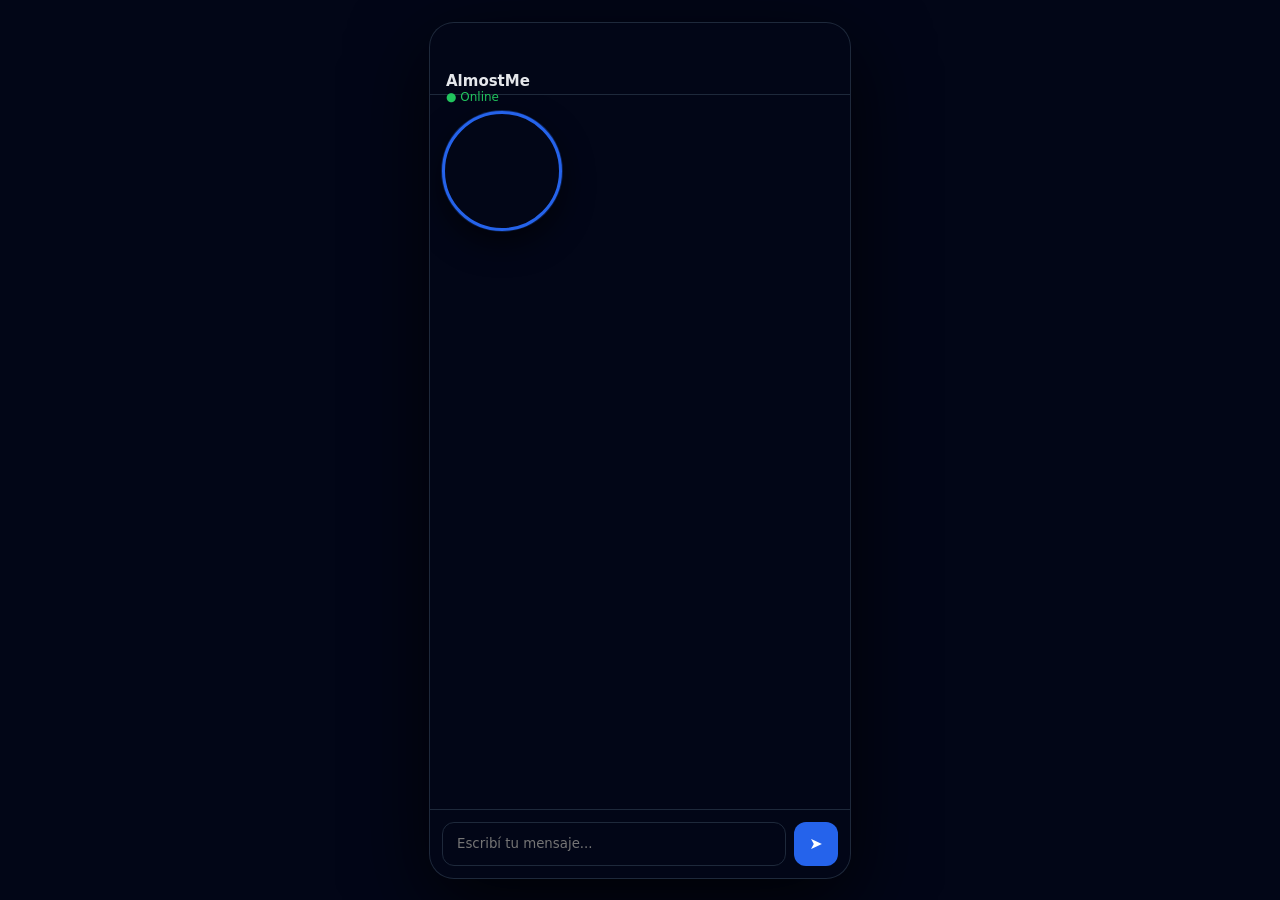
==== templates/index.html @ dbdcb652 "Update index.html" ====
<!DOCTYPE html>
<html lang="es">
<head>
  <meta charset="UTF-8" />
  <meta name="viewport" content="width=device-width, initial-scale=1.0" />

  <title>AlmostMe – Clon Interactivo</title>

  <link rel="stylesheet" href="/static/style.css" />
  <link rel="icon" href="/static/favicon.ico" />
</head>

<body>

  <div class="app">

    <!-- HEADER -->
    <header class="header">
      <div class="header-info">
        <div class="header-title">AlmostMe</div>
        <div class="status">● Online</div>
      </div>
    </header>

    <!-- CHAT -->
    <main id="chat" class="chat">

      <!-- AVATAR DENTRO DEL CHAT -->
      <div id="chatAvatar" class="chat-avatar">
        <video
          class="avatar-video"
          src="/static/avatar.mp4"
          autoplay
          muted
          loop
          playsinline>
        </video>
      </div>

    </main>

    <!-- INPUT -->
    <form id="form" class="input-area">
      <input
        id="input"
        type="text"
        placeholder="Escribí tu mensaje..."
        autocomplete="off"
        required
      />
      <button type="submit">➤</button>
    </form>

  </div>

  <script src="/static/script.js"></script>

</body>
</html>
---- static/style.css ----
/* ===== RESET ===== */
*{
  box-sizing:border-box;
  margin:0;
  padding:0;
  font-family:system-ui, sans-serif;
}

body{
  background:#020617;
  height:100vh;
  display:flex;
  justify-content:center;
  align-items:center;
}

/* ===== APP ===== */
.app{
  width:100%;
  max-width:420px;
  height:95vh;
  background:#020617;
  display:flex;
  flex-direction:column;
  border-radius:24px;
  box-shadow:
    0 0 0 1px #1e293b,
    0 25px 80px rgba(0,0,0,.8);
  overflow:hidden;
  position:relative;
}

/* ===== FLOATING AVATAR VIDEO ===== */
.floating-avatar{
  position:absolute;
  top:14px;
  left:50%;
  transform:translateX(-50%);
  z-index:20;
  pointer-events:none;

  animation:floatIdle 5s ease-in-out infinite;
}

.avatar-video{
  width:120px;
  height:120px;
  border-radius:50%;
  object-fit:cover;
  border:3px solid #2563eb;
  background:#020617;

  box-shadow:
    0 12px 30px rgba(0,0,0,.6),
    0 0 0 1px rgba(37,99,235,.4);
}

/* SPEAKING RING */
.floating-avatar.speaking::after{
  content:"";
  position:absolute;
  inset:-10px;
  border-radius:50%;
  border:2px solid rgba(96,165,250,.6);
  animation:ringPulse 1.5s ease-out infinite;
}

/* THINKING (SIN RING) */
.floating-avatar.thinking .avatar-video{
  box-shadow:
    0 0 22px rgba(96,165,250,.55),
    0 0 0 1px rgba(96,165,250,.5);
}

/* ===== HEADER ===== */
.header{
  height:72px;
  padding-top:60px; /* espacio para el avatar flotante */
  padding-left:16px;
  display:flex;
  align-items:center;
  border-bottom:1px solid #1e293b;
}

.header-info{
  display:flex;
  flex-direction:column;
}

.header-title{
  font-size:15px;
  font-weight:600;
  color:#e5e7eb;
}

.status{
  font-size:12px;
  color:#22c55e;
}

/* ===== CHAT ===== */
.chat{
  flex:1;
  padding:16px 12px;
  display:flex;
  flex-direction:column;
  gap:12px;
  overflow-y:auto;
}

.msg{
  max-width:82%;
  padding:10px 14px;
  border-radius:16px;
  font-size:14px;
  line-height:1.5;
}

.user{
  align-self:flex-end;
  background:linear-gradient(135deg,#2563eb,#1d4ed8);
  color:white;
}

.bot{
  align-self:flex-start;
  background:#0f172a;
  color:#e5e7eb;
  border:1px solid #1e293b;
}

/* ===== INPUT ===== */
.input-area{
  min-height:64px;
  display:flex;
  gap:8px;
  padding:12px;
  border-top:1px solid #1e293b;
}

.input-area input{
  flex:1;
  padding:12px 14px;
  border-radius:12px;
  background:#020617;
  color:white;
  border:1px solid #1e293b;
  outline:none;
}

.input-area button{
  width:44px;
  height:44px;
  border:none;
  border-radius:12px;
  background:#2563eb;
  color:white;
  font-size:16px;
  cursor:pointer;
}

/* ===== ANIMATIONS ===== */
@keyframes ringPulse{
  0%{transform:scale(.9);opacity:.8}
  100%{transform:scale(1.35);opacity:0}
}

@keyframes floatIdle{
  0%{transform:translate(-50%,0)}
  50%{transform:translate(-50%,8px)}
  100%{transform:translate(-50%,0)}
}
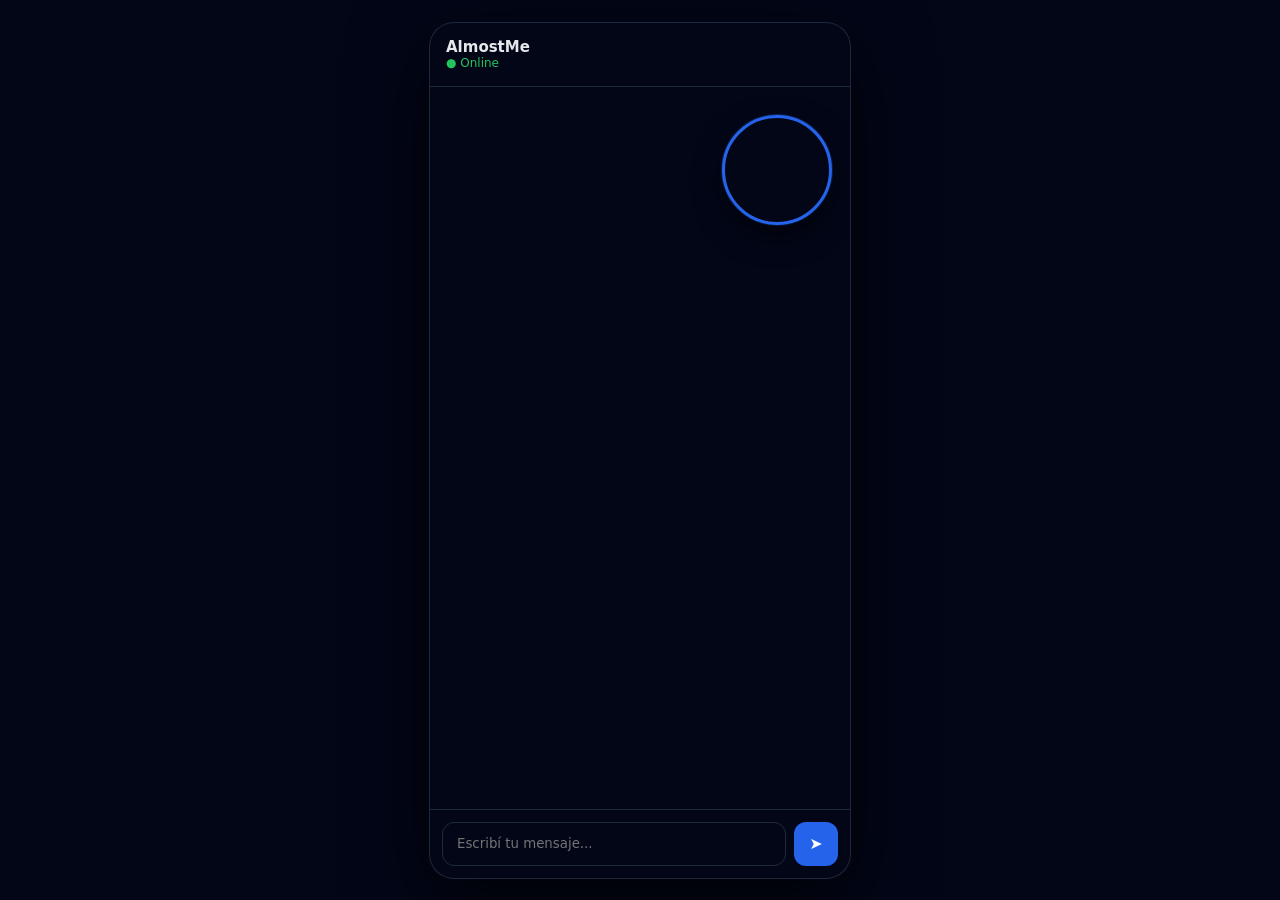
==== commit 0e56a416: "Update index.html" ====
--- a/templates/index.html
+++ b/templates/index.html
@@ -28,11 +28,10 @@
       <!-- AVATAR DENTRO DEL CHAT -->
       <div id="chatAvatar" class="chat-avatar">
         <video
+          id="avatarVideo"
           class="avatar-video"
           src="/static/avatar.mp4"
-          autoplay
           muted
-          loop
           playsinline>
         </video>
       </div>
@@ -57,3 +56,4 @@
 
 </body>
 </html>
+
--- a/static/style.css
+++ b/static/style.css
@@ -27,64 +27,15 @@
     0 0 0 1px #1e293b,
     0 25px 80px rgba(0,0,0,.8);
   overflow:hidden;
-  position:relative;
-}
-
-/* ===== FLOATING AVATAR VIDEO ===== */
-.floating-avatar{
-  position:absolute;
-  top:14px;
-  left:50%;
-  transform:translateX(-50%);
-  z-index:20;
-  pointer-events:none;
-
-  animation:floatIdle 5s ease-in-out infinite;
-}
-
-.avatar-video{
-  width:120px;
-  height:120px;
-  border-radius:50%;
-  object-fit:cover;
-  border:3px solid #2563eb;
-  background:#020617;
-
-  box-shadow:
-    0 12px 30px rgba(0,0,0,.6),
-    0 0 0 1px rgba(37,99,235,.4);
-}
-
-/* SPEAKING RING */
-.floating-avatar.speaking::after{
-  content:"";
-  position:absolute;
-  inset:-10px;
-  border-radius:50%;
-  border:2px solid rgba(96,165,250,.6);
-  animation:ringPulse 1.5s ease-out infinite;
-}
-
-/* THINKING (SIN RING) */
-.floating-avatar.thinking .avatar-video{
-  box-shadow:
-    0 0 22px rgba(96,165,250,.55),
-    0 0 0 1px rgba(96,165,250,.5);
 }
 
 /* ===== HEADER ===== */
 .header{
-  height:72px;
-  padding-top:60px; /* espacio para el avatar flotante */
-  padding-left:16px;
+  height:64px;
+  padding:0 16px;
   display:flex;
   align-items:center;
   border-bottom:1px solid #1e293b;
-}
-
-.header-info{
-  display:flex;
-  flex-direction:column;
 }
 
 .header-title{
@@ -106,8 +57,61 @@
   flex-direction:column;
   gap:12px;
   overflow-y:auto;
+  position:relative;
 }
 
+/* ===== CHAT AVATAR ===== */
+.chat-avatar{
+  position:sticky;
+  top:12px;
+  margin-left:auto;
+  margin-right:6px;
+  width:110px;
+  height:110px;
+  z-index:10;
+  pointer-events:none;
+}
+
+/* VIDEO */
+.avatar-video{
+  width:100%;
+  height:100%;
+  border-radius:50%;
+  object-fit:cover;
+  border:3px solid #2563eb;
+  background:#020617;
+
+  box-shadow:
+    0 12px 28px rgba(0,0,0,.55),
+    0 0 0 1px rgba(37,99,235,.35);
+
+  transition:
+    transform .6s ease,
+    box-shadow .6s ease;
+}
+
+/* ===== FLOAT ACTIVE (NO LOOP) ===== */
+.chat-avatar.floating .avatar-video{
+  transform:translateY(-6px);
+}
+
+/* ===== STATES ===== */
+.chat-avatar.speaking::after{
+  content:"";
+  position:absolute;
+  inset:-10px;
+  border-radius:50%;
+  border:2px solid rgba(96,165,250,.6);
+  animation:ringPulse 1.4s ease-out infinite;
+}
+
+.chat-avatar.thinking .avatar-video{
+  box-shadow:
+    0 0 22px rgba(96,165,250,.55),
+    0 0 0 1px rgba(96,165,250,.5);
+}
+
+/* ===== MESSAGES ===== */
 .msg{
   max-width:82%;
   padding:10px 14px;
@@ -159,14 +163,8 @@
   cursor:pointer;
 }
 
-/* ===== ANIMATIONS ===== */
+/* ===== ANIMATION ===== */
 @keyframes ringPulse{
   0%{transform:scale(.9);opacity:.8}
   100%{transform:scale(1.35);opacity:0}
 }
-
-@keyframes floatIdle{
-  0%{transform:translate(-50%,0)}
-  50%{transform:translate(-50%,8px)}
-  100%{transform:translate(-50%,0)}
-}
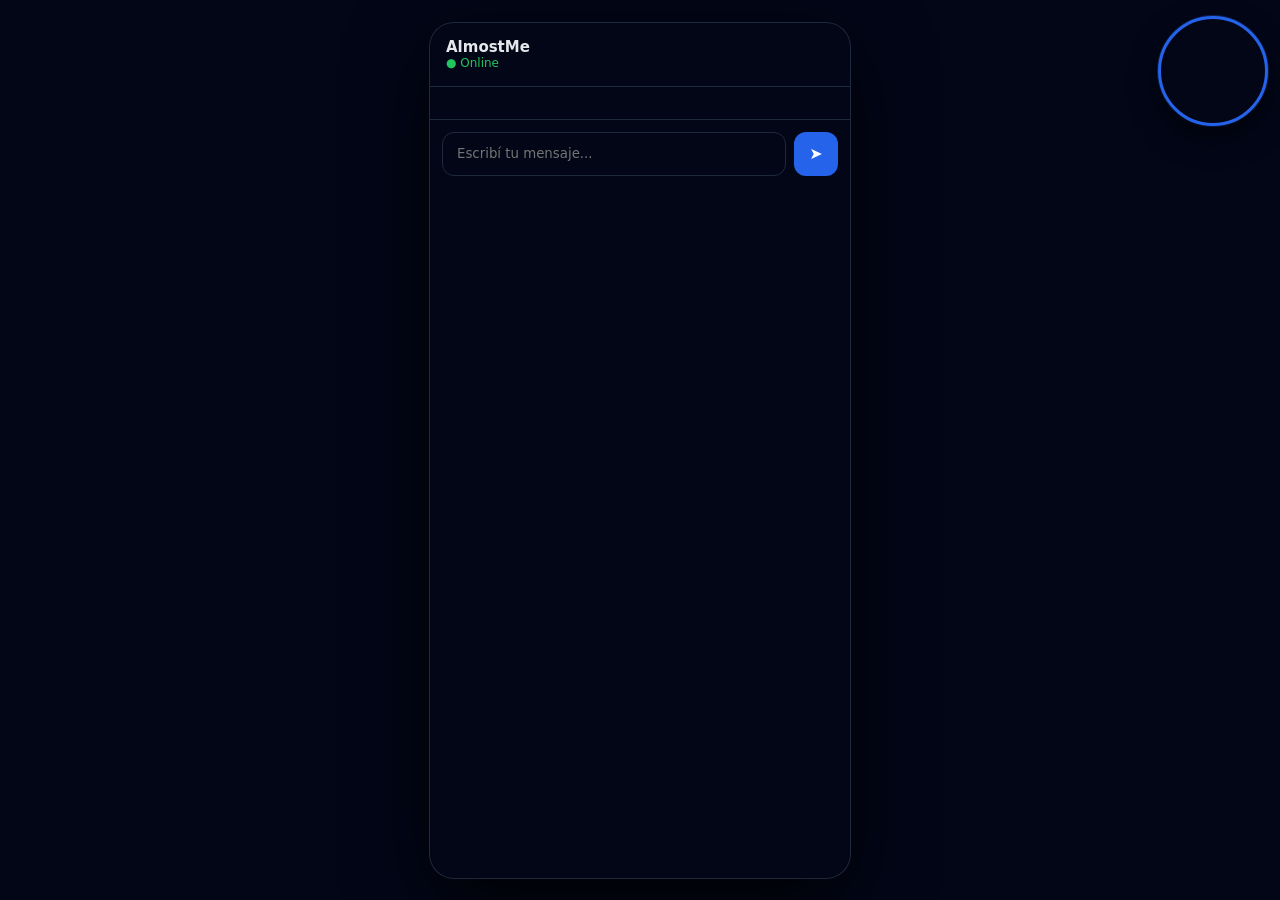
==== commit 4b7692d8: "Update index.html" ====
--- a/templates/index.html
+++ b/templates/index.html
@@ -3,57 +3,46 @@
 <head>
   <meta charset="UTF-8" />
   <meta name="viewport" content="width=device-width, initial-scale=1.0" />
-
-  <title>AlmostMe – Clon Interactivo</title>
-
+  <title>AlmostMe</title>
   <link rel="stylesheet" href="/static/style.css" />
-  <link rel="icon" href="/static/favicon.ico" />
 </head>
-
 <body>
 
-  <div class="app">
+<div class="app">
 
-    <!-- HEADER -->
-    <header class="header">
-      <div class="header-info">
-        <div class="header-title">AlmostMe</div>
-        <div class="status">● Online</div>
-      </div>
-    </header>
+  <div class="header">
+    <div>
+      <div class="header-title">AlmostMe</div>
+      <div class="status">● Online</div>
+    </div>
+  </div>
 
-    <!-- CHAT -->
-    <main id="chat" class="chat">
+  <!-- CONTENEDOR GENERAL -->
+  <div class="chat-container">
 
-      <!-- AVATAR DENTRO DEL CHAT -->
-      <div id="chatAvatar" class="chat-avatar">
-        <video
-          id="avatarVideo"
-          class="avatar-video"
-          src="/static/avatar.mp4"
-          muted
-          playsinline>
-        </video>
-      </div>
+    <!-- CHAT SCROLLEABLE -->
+    <div id="chat" class="chat"></div>
 
-    </main>
-
-    <!-- INPUT -->
-    <form id="form" class="input-area">
-      <input
-        id="input"
-        type="text"
-        placeholder="Escribí tu mensaje..."
-        autocomplete="off"
-        required
-      />
-      <button type="submit">➤</button>
-    </form>
+    <!-- AVATAR FIJO -->
+    <div id="avatar" class="chat-avatar">
+      <video 
+        id="avatarVideo"
+        class="avatar-video"
+        src="/static/avatar.mp4"
+        preload="auto"
+      ></video>
+    </div>
 
   </div>
 
-  <script src="/static/script.js"></script>
+  <!-- INPUT -->
+  <div class="input-area">
+    <input id="messageInput" type="text" placeholder="Escribí tu mensaje..." />
+    <button id="sendBtn">➤</button>
+  </div>
 
+</div>
+
+<script src="/static/script.js"></script>
 </body>
 </html>
-
--- a/static/style.css
+++ b/static/style.css
@@ -1,3 +1,10 @@
+/* ===== GLOBAL FIX ===== */
+html, body {
+  margin:0;
+  padding:0;
+  overflow-x:hidden;
+}
+
 /* ===== RESET ===== */
 *{
   box-sizing:border-box;
@@ -57,15 +64,15 @@
   flex-direction:column;
   gap:12px;
   overflow-y:auto;
+  overflow-x:hidden; /* 🔥 clave */
   position:relative;
 }
 
 /* ===== CHAT AVATAR ===== */
 .chat-avatar{
-  position:sticky;
-  top:12px;
-  margin-left:auto;
-  margin-right:6px;
+  position:absolute;   /* 🔥 CAMBIO IMPORTANTE */
+  top:16px;
+  right:12px;
   width:110px;
   height:110px;
   z-index:10;
@@ -76,6 +83,7 @@
 .avatar-video{
   width:100%;
   height:100%;
+  display:block;       /* 🔥 elimina espacio inline */
   border-radius:50%;
   object-fit:cover;
   border:3px solid #2563eb;
@@ -95,7 +103,7 @@
   transform:translateY(-6px);
 }
 
-/* ===== STATES ===== */
+/* ===== AVATAR STATES ===== */
 .chat-avatar.speaking::after{
   content:"";
   position:absolute;
@@ -113,11 +121,13 @@
 
 /* ===== MESSAGES ===== */
 .msg{
-  max-width:82%;
+  max-width:80%;
   padding:10px 14px;
   border-radius:16px;
   font-size:14px;
   line-height:1.5;
+  word-wrap:break-word;
+  overflow-wrap:break-word;
 }
 
 .user{
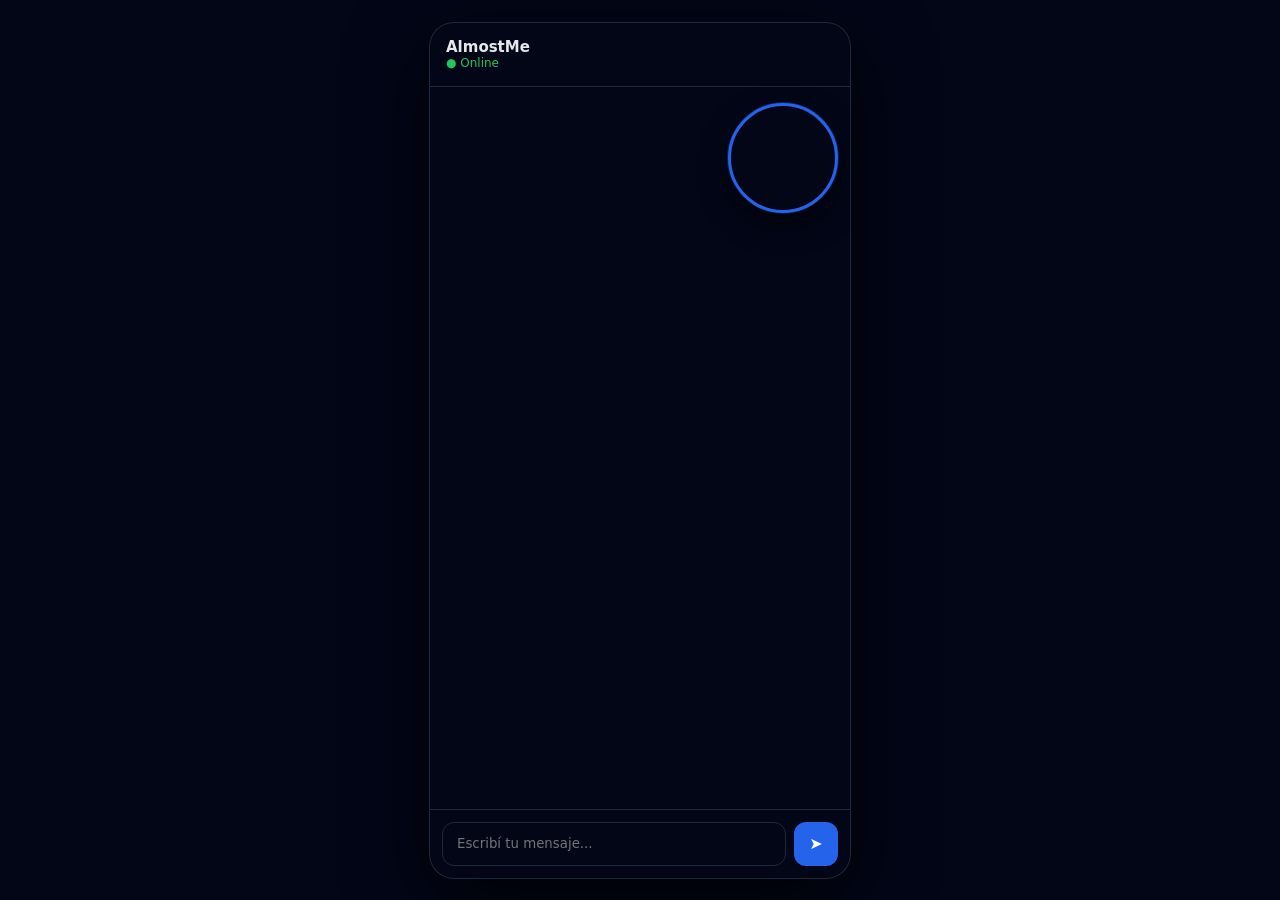
==== commit 71463d86: "Update index.html" ====
--- a/templates/index.html
+++ b/templates/index.html
@@ -3,46 +3,59 @@
 <head>
   <meta charset="UTF-8" />
   <meta name="viewport" content="width=device-width, initial-scale=1.0" />
-  <title>AlmostMe</title>
+
+  <title>AlmostMe – Clon Interactivo</title>
+
   <link rel="stylesheet" href="/static/style.css" />
+  <link rel="icon" href="/static/favicon.ico" />
 </head>
+
 <body>
 
-<div class="app">
+  <div class="app">
 
-  <div class="header">
-    <div>
-      <div class="header-title">AlmostMe</div>
-      <div class="status">● Online</div>
+    <!-- HEADER -->
+    <header class="header">
+      <div class="header-info">
+        <div class="header-title">AlmostMe</div>
+        <div class="status">● Online</div>
+      </div>
+    </header>
+
+    <!-- CHAT CONTAINER -->
+    <div class="chat-container">
+
+      <!-- CHAT SCROLLEABLE -->
+      <main id="chat" class="chat"></main>
+
+      <!-- AVATAR FUERA DEL SCROLL -->
+      <div id="chatAvatar" class="chat-avatar">
+        <video
+          id="avatarVideo"
+          class="avatar-video"
+          src="/static/avatar.mp4"
+          playsinline
+          preload="auto">
+        </video>
+      </div>
+
     </div>
-  </div>
 
-  <!-- CONTENEDOR GENERAL -->
-  <div class="chat-container">
-
-    <!-- CHAT SCROLLEABLE -->
-    <div id="chat" class="chat"></div>
-
-    <!-- AVATAR FIJO -->
-    <div id="avatar" class="chat-avatar">
-      <video 
-        id="avatarVideo"
-        class="avatar-video"
-        src="/static/avatar.mp4"
-        preload="auto"
-      ></video>
-    </div>
+    <!-- INPUT -->
+    <form id="form" class="input-area">
+      <input
+        id="input"
+        type="text"
+        placeholder="Escribí tu mensaje..."
+        autocomplete="off"
+        required
+      />
+      <button type="submit">➤</button>
+    </form>
 
   </div>
 
-  <!-- INPUT -->
-  <div class="input-area">
-    <input id="messageInput" type="text" placeholder="Escribí tu mensaje..." />
-    <button id="sendBtn">➤</button>
-  </div>
+  <script src="/static/script.js"></script>
 
-</div>
-
-<script src="/static/script.js"></script>
 </body>
 </html>
--- a/static/style.css
+++ b/static/style.css
@@ -1,5 +1,5 @@
 /* ===== GLOBAL FIX ===== */
-html, body {
+html, body{
   margin:0;
   padding:0;
   overflow-x:hidden;
@@ -56,26 +56,38 @@
   color:#22c55e;
 }
 
+/* ===== CHAT CONTAINER ===== */
+.chat-container{
+  flex:1;
+  position:relative;
+  display:flex;
+}
+
 /* ===== CHAT ===== */
 .chat{
   flex:1;
-  padding:16px 12px;
+  padding:16px 12px 120px 12px; /* espacio inferior */
   display:flex;
   flex-direction:column;
   gap:12px;
   overflow-y:auto;
-  overflow-x:hidden; /* 🔥 clave */
-  position:relative;
+  overflow-x:hidden;
 }
 
-/* ===== CHAT AVATAR ===== */
+/* 🔥 Mantiene mensajes abajo cuando hay pocos */
+.chat::before{
+  content:"";
+  flex:1;
+}
+
+/* ===== AVATAR FIJO (NO STICKY) ===== */
 .chat-avatar{
-  position:absolute;   /* 🔥 CAMBIO IMPORTANTE */
+  position:absolute;
   top:16px;
   right:12px;
   width:110px;
   height:110px;
-  z-index:10;
+  z-index:20;
   pointer-events:none;
 }
 
@@ -83,7 +95,7 @@
 .avatar-video{
   width:100%;
   height:100%;
-  display:block;       /* 🔥 elimina espacio inline */
+  display:block;
   border-radius:50%;
   object-fit:cover;
   border:3px solid #2563eb;
@@ -93,17 +105,12 @@
     0 12px 28px rgba(0,0,0,.55),
     0 0 0 1px rgba(37,99,235,.35);
 
-  transition:
-    transform .6s ease,
-    box-shadow .6s ease;
+  transition:box-shadow .3s ease;
 }
 
-/* ===== FLOAT ACTIVE (NO LOOP) ===== */
-.chat-avatar.floating .avatar-video{
-  transform:translateY(-6px);
-}
+/* ❌ Eliminado movimiento vertical */
 
-/* ===== AVATAR STATES ===== */
+/* ===== STATES ===== */
 .chat-avatar.speaking::after{
   content:"";
   position:absolute;
@@ -121,13 +128,12 @@
 
 /* ===== MESSAGES ===== */
 .msg{
-  max-width:80%;
+  max-width:82%;
   padding:10px 14px;
   border-radius:16px;
   font-size:14px;
   line-height:1.5;
   word-wrap:break-word;
-  overflow-wrap:break-word;
 }
 
 .user{
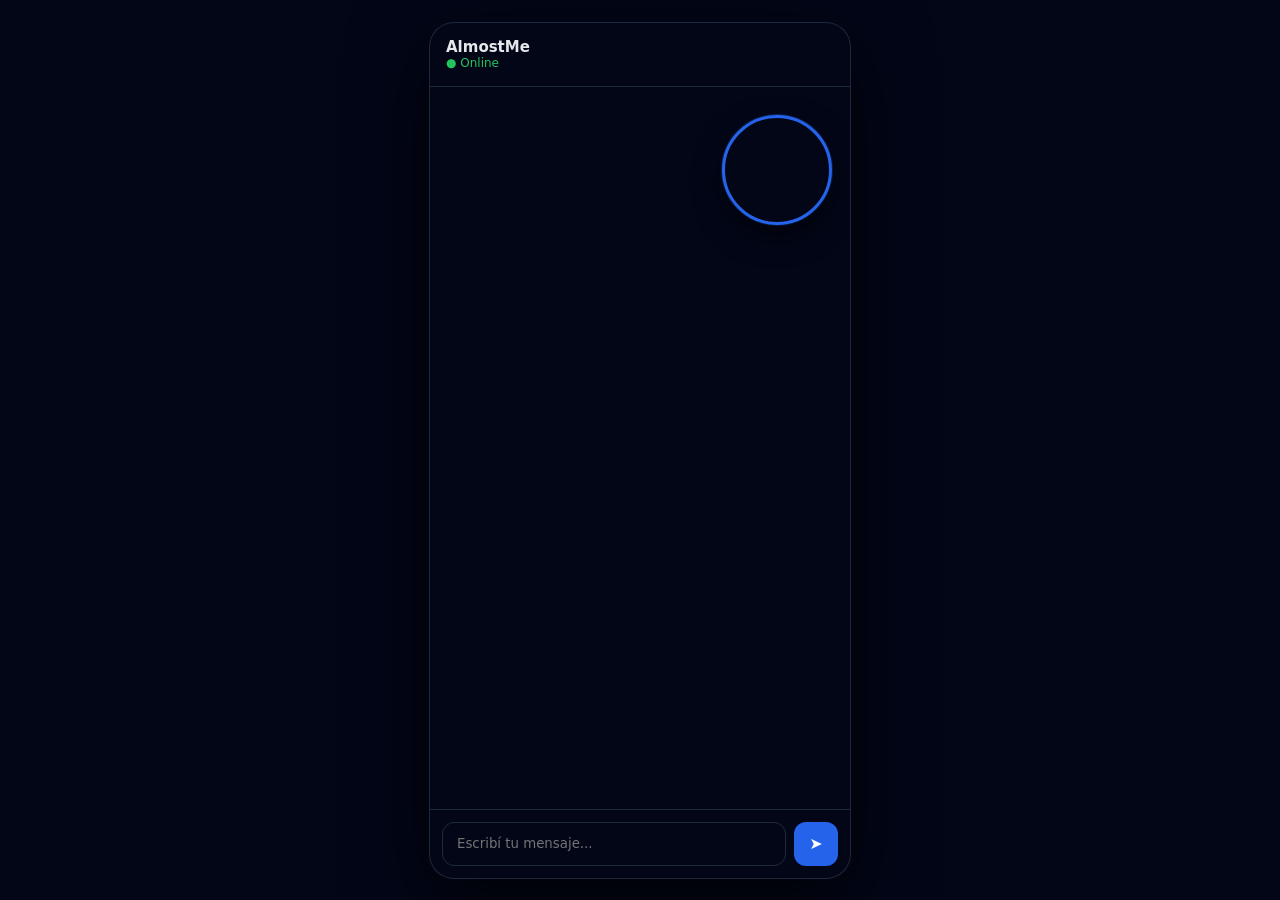
==== commit 9963c3d1: "Update index.html" ====
--- a/templates/index.html
+++ b/templates/index.html
@@ -22,24 +22,21 @@
       </div>
     </header>
 
-    <!-- CHAT CONTAINER -->
-    <div class="chat-container">
+    <!-- CHAT -->
+    <main id="chat" class="chat">
 
-      <!-- CHAT SCROLLEABLE -->
-      <main id="chat" class="chat"></main>
-
-      <!-- AVATAR FUERA DEL SCROLL -->
+      <!-- AVATAR DENTRO DEL CHAT -->
       <div id="chatAvatar" class="chat-avatar">
         <video
           id="avatarVideo"
           class="avatar-video"
           src="/static/avatar.mp4"
-          playsinline
-          preload="auto">
+          muted
+          playsinline>
         </video>
       </div>
 
-    </div>
+    </main>
 
     <!-- INPUT -->
     <form id="form" class="input-area">
--- a/static/style.css
+++ b/static/style.css
@@ -1,10 +1,3 @@
-/* ===== GLOBAL FIX ===== */
-html, body{
-  margin:0;
-  padding:0;
-  overflow-x:hidden;
-}
-
 /* ===== RESET ===== */
 *{
   box-sizing:border-box;
@@ -56,38 +49,26 @@
   color:#22c55e;
 }
 
-/* ===== CHAT CONTAINER ===== */
-.chat-container{
-  flex:1;
-  position:relative;
-  display:flex;
-}
-
 /* ===== CHAT ===== */
 .chat{
   flex:1;
-  padding:16px 12px 120px 12px; /* espacio inferior */
+  padding:16px 12px;
   display:flex;
   flex-direction:column;
   gap:12px;
   overflow-y:auto;
-  overflow-x:hidden;
+  position:relative;
 }
 
-/* 🔥 Mantiene mensajes abajo cuando hay pocos */
-.chat::before{
-  content:"";
-  flex:1;
-}
-
-/* ===== AVATAR FIJO (NO STICKY) ===== */
+/* ===== CHAT AVATAR ===== */
 .chat-avatar{
-  position:absolute;
-  top:16px;
-  right:12px;
+  position:sticky;
+  top:12px;
+  margin-left:auto;
+  margin-right:6px;
   width:110px;
   height:110px;
-  z-index:20;
+  z-index:10;
   pointer-events:none;
 }
 
@@ -95,7 +76,6 @@
 .avatar-video{
   width:100%;
   height:100%;
-  display:block;
   border-radius:50%;
   object-fit:cover;
   border:3px solid #2563eb;
@@ -105,10 +85,15 @@
     0 12px 28px rgba(0,0,0,.55),
     0 0 0 1px rgba(37,99,235,.35);
 
-  transition:box-shadow .3s ease;
+  transition:
+    transform .6s ease,
+    box-shadow .6s ease;
 }
 
-/* ❌ Eliminado movimiento vertical */
+/* ===== FLOAT ACTIVE (NO LOOP) ===== */
+.chat-avatar.floating .avatar-video{
+  transform:translateY(-6px);
+}
 
 /* ===== STATES ===== */
 .chat-avatar.speaking::after{
@@ -133,7 +118,6 @@
   border-radius:16px;
   font-size:14px;
   line-height:1.5;
-  word-wrap:break-word;
 }
 
 .user{
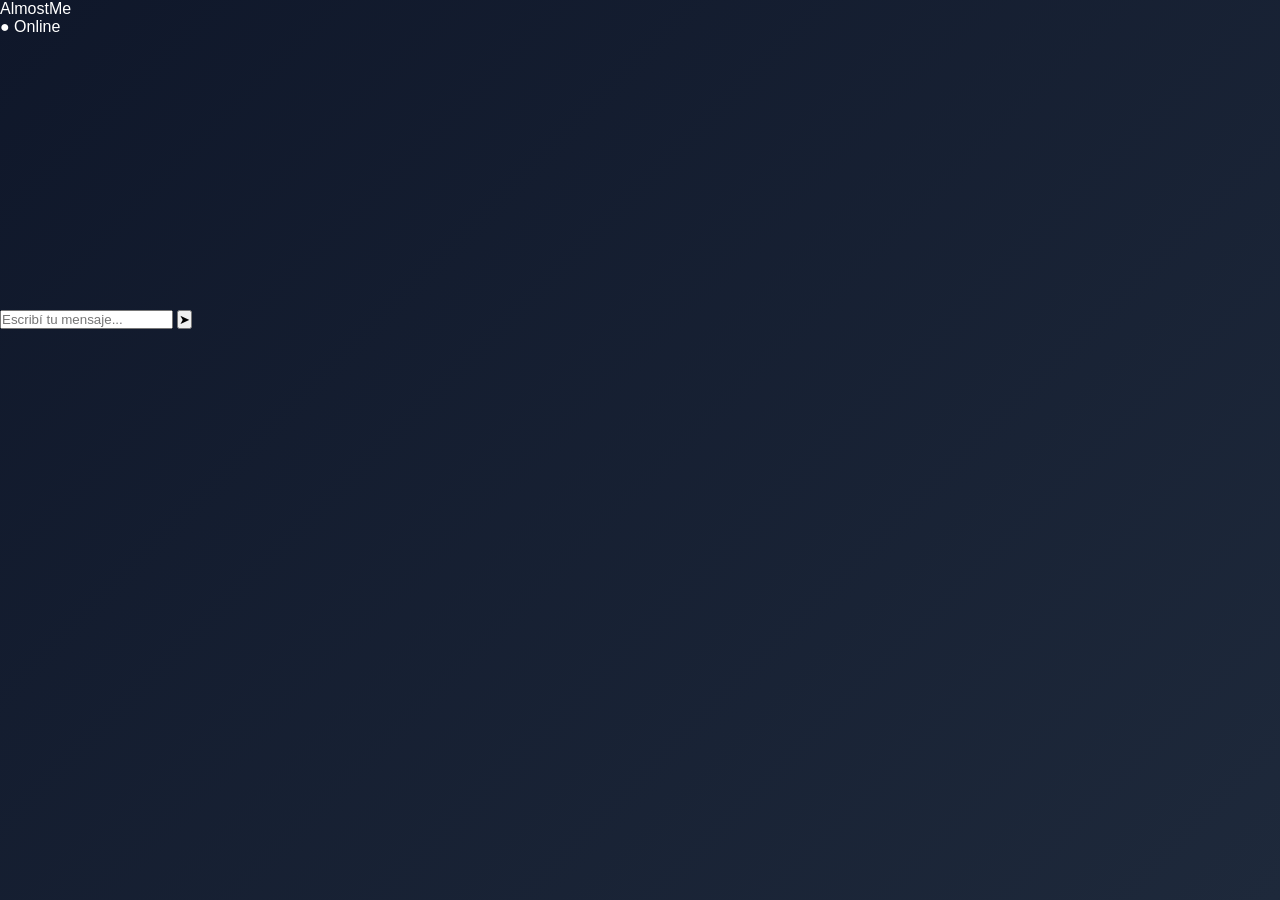
==== commit 780b15a2: "Refactor chat interface layout in index.html Updated the layout of the chat interface to include a m" ====
--- a/templates/index.html
+++ b/templates/index.html
@@ -22,10 +22,10 @@
       </div>
     </header>
 
-    <!-- CHAT -->
-    <main id="chat" class="chat">
+    <!-- MAIN LAYOUT -->
+    <div class="main-layout">
 
-      <!-- AVATAR DENTRO DEL CHAT -->
+      <!-- AVATAR LATERAL -->
       <div id="chatAvatar" class="chat-avatar">
         <video
           id="avatarVideo"
@@ -36,7 +36,12 @@
         </video>
       </div>
 
-    </main>
+      <!-- CHAT AREA -->
+      <main id="chat" class="chat">
+        <div id="messages" class="messages"></div>
+      </main>
+
+    </div>
 
     <!-- INPUT -->
     <form id="form" class="input-area">
--- a/static/style.css
+++ b/static/style.css
@@ -1,170 +1,121 @@
-/* ===== RESET ===== */
-*{
-  box-sizing:border-box;
-  margin:0;
-  padding:0;
-  font-family:system-ui, sans-serif;
+* {
+  box-sizing: border-box;
+  margin: 0;
+  padding: 0;
+  font-family: Arial, Helvetica, sans-serif;
 }
 
-body{
-  background:#020617;
-  height:100vh;
-  display:flex;
-  justify-content:center;
-  align-items:center;
+body {
+  display: flex;
+  height: 100vh;
+  overflow: hidden;
+  background: linear-gradient(135deg, #0f172a, #1e293b);
+  color: white;
 }
 
-/* ===== APP ===== */
-.app{
-  width:100%;
-  max-width:420px;
-  height:95vh;
-  background:#020617;
-  display:flex;
-  flex-direction:column;
-  border-radius:24px;
-  box-shadow:
-    0 0 0 1px #1e293b,
-    0 25px 80px rgba(0,0,0,.8);
-  overflow:hidden;
+/* ========================
+   AVATAR
+======================== */
+
+#avatar-container {
+  width: 320px;
+  min-width: 320px;
+  background: #000;
+  display: flex;
+  align-items: center;
+  justify-content: center;
+  overflow: hidden;
 }
 
-/* ===== HEADER ===== */
-.header{
-  height:64px;
-  padding:0 16px;
-  display:flex;
-  align-items:center;
-  border-bottom:1px solid #1e293b;
+#avatar-video {
+  width: 100%;
+  height: auto;
+  object-fit: cover;
 }
 
-.header-title{
-  font-size:15px;
-  font-weight:600;
-  color:#e5e7eb;
+/* ========================
+   CHAT
+======================== */
+
+#chat-container {
+  flex: 1;
+  display: flex;
+  flex-direction: column;
+  position: relative;
 }
 
-.status{
-  font-size:12px;
-  color:#22c55e;
+#messages {
+  flex: 1;
+  overflow-y: auto;
+  padding: 20px;
+  padding-bottom: 100px;
+  display: flex;
+  flex-direction: column;
+  gap: 14px;
 }
 
-/* ===== CHAT ===== */
-.chat{
-  flex:1;
-  padding:16px 12px;
-  display:flex;
-  flex-direction:column;
-  gap:12px;
-  overflow-y:auto;
-  position:relative;
+/* Mensajes */
+
+.bot-message {
+  align-self: flex-start;
+  background: #1f2a44;
+  padding: 14px 18px;
+  border-radius: 18px;
+  max-width: 70%;
+  line-height: 1.5;
 }
 
-/* ===== CHAT AVATAR ===== */
-.chat-avatar{
-  position:sticky;
-  top:12px;
-  margin-left:auto;
-  margin-right:6px;
-  width:110px;
-  height:110px;
-  z-index:10;
-  pointer-events:none;
+.user-message {
+  align-self: flex-end;
+  background: #2563eb;
+  padding: 14px 18px;
+  border-radius: 18px;
+  max-width: 70%;
+  line-height: 1.5;
 }
 
-/* VIDEO */
-.avatar-video{
-  width:100%;
-  height:100%;
-  border-radius:50%;
-  object-fit:cover;
-  border:3px solid #2563eb;
-  background:#020617;
+/* ========================
+   INPUT
+======================== */
 
-  box-shadow:
-    0 12px 28px rgba(0,0,0,.55),
-    0 0 0 1px rgba(37,99,235,.35);
-
-  transition:
-    transform .6s ease,
-    box-shadow .6s ease;
+#input-container {
+  position: absolute;
+  bottom: 0;
+  left: 0;
+  right: 0;
+  height: 80px;
+  background: #0b1220;
+  display: flex;
+  align-items: center;
+  padding: 0 20px;
+  border-top: 1px solid #1f2a44;
 }
 
-/* ===== FLOAT ACTIVE (NO LOOP) ===== */
-.chat-avatar.floating .avatar-video{
-  transform:translateY(-6px);
+#user-input {
+  flex: 1;
+  height: 44px;
+  border-radius: 22px;
+  border: none;
+  padding: 0 16px;
+  background: #1f2a44;
+  color: white;
+  outline: none;
+  font-size: 15px;
 }
 
-/* ===== STATES ===== */
-.chat-avatar.speaking::after{
-  content:"";
-  position:absolute;
-  inset:-10px;
-  border-radius:50%;
-  border:2px solid rgba(96,165,250,.6);
-  animation:ringPulse 1.4s ease-out infinite;
+#send-button {
+  margin-left: 12px;
+  height: 44px;
+  width: 44px;
+  border-radius: 50%;
+  border: none;
+  background: #2563eb;
+  color: white;
+  cursor: pointer;
+  font-size: 18px;
+  transition: 0.2s;
 }
 
-.chat-avatar.thinking .avatar-video{
-  box-shadow:
-    0 0 22px rgba(96,165,250,.55),
-    0 0 0 1px rgba(96,165,250,.5);
+#send-button:hover {
+  background: #1d4ed8;
 }
-
-/* ===== MESSAGES ===== */
-.msg{
-  max-width:82%;
-  padding:10px 14px;
-  border-radius:16px;
-  font-size:14px;
-  line-height:1.5;
-}
-
-.user{
-  align-self:flex-end;
-  background:linear-gradient(135deg,#2563eb,#1d4ed8);
-  color:white;
-}
-
-.bot{
-  align-self:flex-start;
-  background:#0f172a;
-  color:#e5e7eb;
-  border:1px solid #1e293b;
-}
-
-/* ===== INPUT ===== */
-.input-area{
-  min-height:64px;
-  display:flex;
-  gap:8px;
-  padding:12px;
-  border-top:1px solid #1e293b;
-}
-
-.input-area input{
-  flex:1;
-  padding:12px 14px;
-  border-radius:12px;
-  background:#020617;
-  color:white;
-  border:1px solid #1e293b;
-  outline:none;
-}
-
-.input-area button{
-  width:44px;
-  height:44px;
-  border:none;
-  border-radius:12px;
-  background:#2563eb;
-  color:white;
-  font-size:16px;
-  cursor:pointer;
-}
-
-/* ===== ANIMATION ===== */
-@keyframes ringPulse{
-  0%{transform:scale(.9);opacity:.8}
-  100%{transform:scale(1.35);opacity:0}
-}
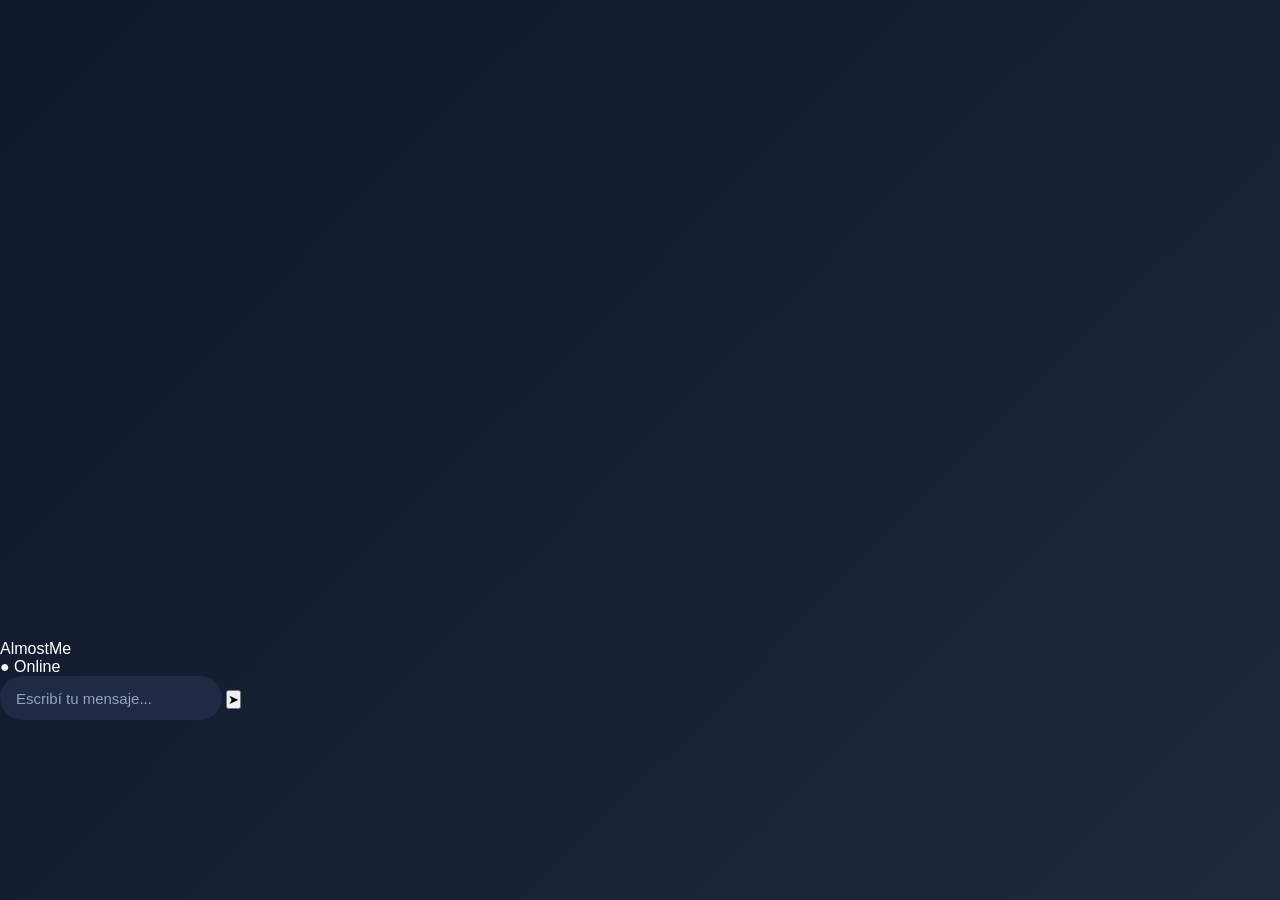
==== commit 5f28e1a7: "Update index.html" ====
--- a/templates/index.html
+++ b/templates/index.html
@@ -3,7 +3,6 @@
 <head>
   <meta charset="UTF-8" />
   <meta name="viewport" content="width=device-width, initial-scale=1.0" />
-
   <title>AlmostMe – Clon Interactivo</title>
 
   <link rel="stylesheet" href="/static/style.css" />
@@ -14,19 +13,9 @@
 
   <div class="app">
 
-    <!-- HEADER -->
-    <header class="header">
-      <div class="header-info">
-        <div class="header-title">AlmostMe</div>
-        <div class="status">● Online</div>
-      </div>
-    </header>
-
-    <!-- MAIN LAYOUT -->
-    <div class="main-layout">
-
-      <!-- AVATAR LATERAL -->
-      <div id="chatAvatar" class="chat-avatar">
+    <!-- SIDEBAR AVATAR -->
+    <aside class="sidebar">
+      <div class="avatar-wrapper">
         <video
           id="avatarVideo"
           class="avatar-video"
@@ -35,25 +24,27 @@
           playsinline>
         </video>
       </div>
+      <div class="avatar-name">AlmostMe</div>
+      <div class="avatar-status">● Online</div>
+    </aside>
 
-      <!-- CHAT AREA -->
-      <main id="chat" class="chat">
-        <div id="messages" class="messages"></div>
-      </main>
+    <!-- CHAT AREA -->
+    <div class="chat-container">
+
+      <div id="messages" class="messages"></div>
+
+      <form id="form" class="input-wrapper">
+        <input
+          id="input"
+          type="text"
+          placeholder="Escribí tu mensaje..."
+          autocomplete="off"
+          required
+        />
+        <button type="submit">➤</button>
+      </form>
 
     </div>
-
-    <!-- INPUT -->
-    <form id="form" class="input-area">
-      <input
-        id="input"
-        type="text"
-        placeholder="Escribí tu mensaje..."
-        autocomplete="off"
-        required
-      />
-      <button type="submit">➤</button>
-    </form>
 
   </div>
 
--- a/static/style.css
+++ b/static/style.css
@@ -1,3 +1,7 @@
+/* =========================
+   RESET
+========================= */
+
 * {
   box-sizing: border-box;
   margin: 0;
@@ -6,18 +10,65 @@
 }
 
 body {
-  display: flex;
+  background: linear-gradient(135deg, #0f172a, #1e293b);
+  color: white;
   height: 100vh;
   overflow: hidden;
-  background: linear-gradient(135deg, #0f172a, #1e293b);
-  color: white;
 }
 
-/* ========================
+/* =========================
+   APP GENERAL
+========================= */
+
+.app {
+  display: flex;
+  flex-direction: column;
+  height: 100vh;
+}
+
+/* =========================
+   HEADER
+========================= */
+
+.header {
+  height: 60px;
+  background: #0b1220;
+  border-bottom: 1px solid #1f2a44;
+  display: flex;
+  align-items: center;
+  padding: 0 20px;
+}
+
+.header-info {
+  display: flex;
+  flex-direction: column;
+}
+
+.header-title {
+  font-size: 18px;
+  font-weight: bold;
+}
+
+.status {
+  font-size: 13px;
+  color: #22c55e;
+}
+
+/* =========================
+   MAIN LAYOUT
+========================= */
+
+.main-layout {
+  flex: 1;
+  display: flex;
+  overflow: hidden;
+}
+
+/* =========================
    AVATAR
-======================== */
+========================= */
 
-#avatar-container {
+.chat-avatar {
   width: 320px;
   min-width: 320px;
   background: #000;
@@ -25,36 +76,36 @@
   align-items: center;
   justify-content: center;
   overflow: hidden;
+  border-right: 1px solid #1f2a44;
 }
 
-#avatar-video {
+.avatar-video {
   width: 100%;
   height: auto;
   object-fit: cover;
+  display: block;
 }
 
-/* ========================
-   CHAT
-======================== */
+/* =========================
+   CHAT AREA
+========================= */
 
-#chat-container {
-  flex: 1;
-  display: flex;
-  flex-direction: column;
-  position: relative;
-}
-
-#messages {
+.chat {
   flex: 1;
   overflow-y: auto;
   padding: 20px;
-  padding-bottom: 100px;
+  padding-bottom: 20px;
+}
+
+.messages {
   display: flex;
   flex-direction: column;
   gap: 14px;
 }
 
-/* Mensajes */
+/* =========================
+   MENSAJES
+========================= */
 
 .bot-message {
   align-self: flex-start;
@@ -63,6 +114,7 @@
   border-radius: 18px;
   max-width: 70%;
   line-height: 1.5;
+  font-size: 15px;
 }
 
 .user-message {
@@ -72,26 +124,24 @@
   border-radius: 18px;
   max-width: 70%;
   line-height: 1.5;
+  font-size: 15px;
 }
 
-/* ========================
-   INPUT
-======================== */
+/* =========================
+   INPUT AREA
+========================= */
 
-#input-container {
-  position: absolute;
-  bottom: 0;
-  left: 0;
-  right: 0;
+.input-area {
   height: 80px;
   background: #0b1220;
+  border-top: 1px solid #1f2a44;
   display: flex;
   align-items: center;
   padding: 0 20px;
-  border-top: 1px solid #1f2a44;
+  gap: 12px;
 }
 
-#user-input {
+#input {
   flex: 1;
   height: 44px;
   border-radius: 22px;
@@ -103,8 +153,11 @@
   font-size: 15px;
 }
 
-#send-button {
-  margin-left: 12px;
+#input::placeholder {
+  color: #94a3b8;
+}
+
+.input-area button {
   height: 44px;
   width: 44px;
   border-radius: 50%;
@@ -113,9 +166,9 @@
   color: white;
   cursor: pointer;
   font-size: 18px;
-  transition: 0.2s;
+  transition: 0.2s ease;
 }
 
-#send-button:hover {
+.input-area button:hover {
   background: #1d4ed8;
 }
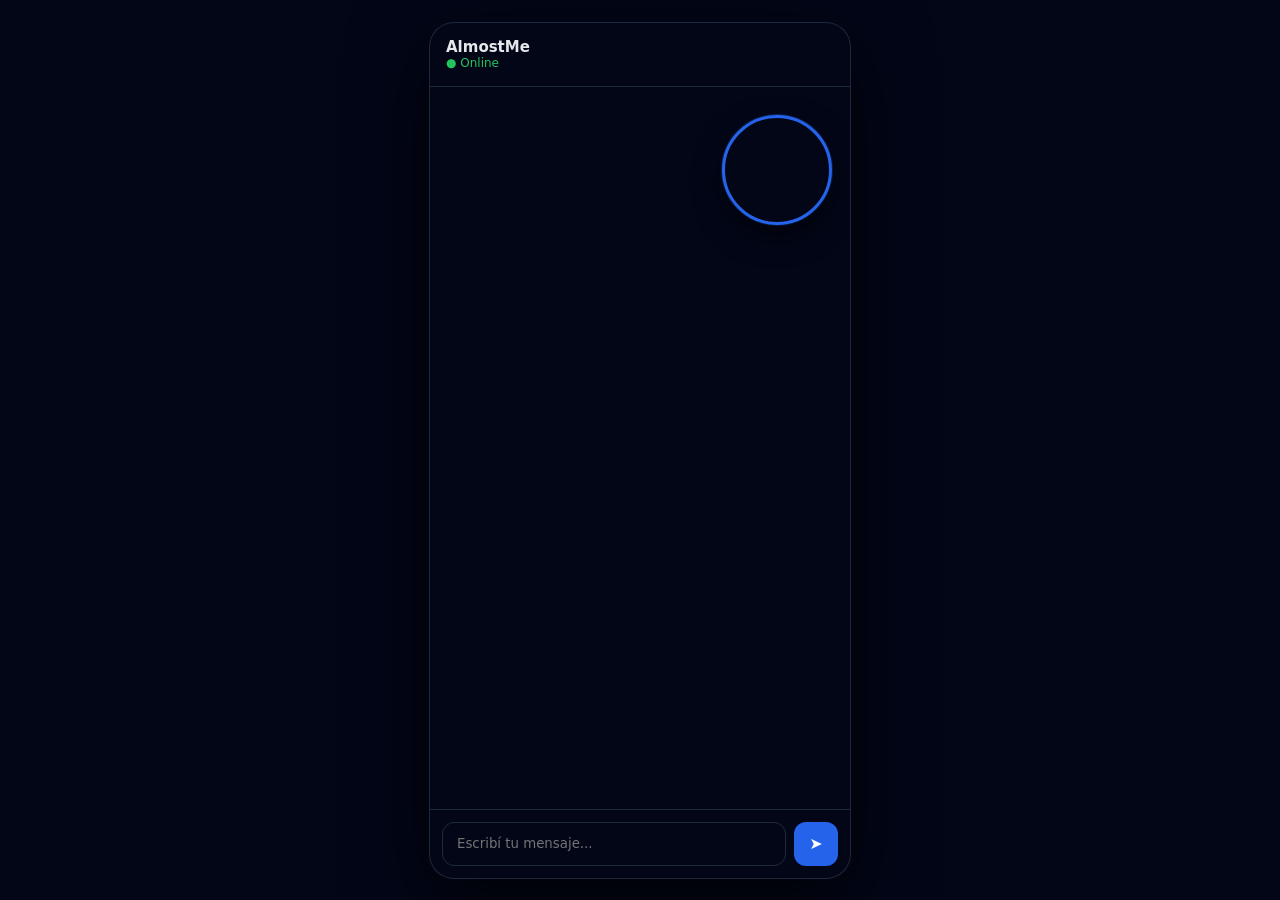
==== commit 5ad6d1a6: "Refactor index.html to add header and chat area Updated the HTML structure to include a header and m" ====
--- a/templates/index.html
+++ b/templates/index.html
@@ -3,6 +3,7 @@
 <head>
   <meta charset="UTF-8" />
   <meta name="viewport" content="width=device-width, initial-scale=1.0" />
+
   <title>AlmostMe – Clon Interactivo</title>
 
   <link rel="stylesheet" href="/static/style.css" />
@@ -13,9 +14,19 @@
 
   <div class="app">
 
-    <!-- SIDEBAR AVATAR -->
-    <aside class="sidebar">
-      <div class="avatar-wrapper">
+    <!-- HEADER -->
+    <header class="header">
+      <div class="header-info">
+        <div class="header-title">AlmostMe</div>
+        <div class="status">● Online</div>
+      </div>
+    </header>
+
+    <!-- CHAT -->
+    <main id="chat" class="chat">
+
+      <!-- AVATAR DENTRO DEL CHAT -->
+      <div id="chatAvatar" class="chat-avatar">
         <video
           id="avatarVideo"
           class="avatar-video"
@@ -24,27 +35,20 @@
           playsinline>
         </video>
       </div>
-      <div class="avatar-name">AlmostMe</div>
-      <div class="avatar-status">● Online</div>
-    </aside>
 
-    <!-- CHAT AREA -->
-    <div class="chat-container">
+    </main>
 
-      <div id="messages" class="messages"></div>
-
-      <form id="form" class="input-wrapper">
-        <input
-          id="input"
-          type="text"
-          placeholder="Escribí tu mensaje..."
-          autocomplete="off"
-          required
-        />
-        <button type="submit">➤</button>
-      </form>
-
-    </div>
+    <!-- INPUT -->
+    <form id="form" class="input-area">
+      <input
+        id="input"
+        type="text"
+        placeholder="Escribí tu mensaje..."
+        autocomplete="off"
+        required
+      />
+      <button type="submit">➤</button>
+    </form>
 
   </div>
 
--- a/static/style.css
+++ b/static/style.css
@@ -1,174 +1,170 @@
-/* =========================
-   RESET
-========================= */
-
-* {
-  box-sizing: border-box;
-  margin: 0;
-  padding: 0;
-  font-family: Arial, Helvetica, sans-serif;
+/* ===== RESET ===== */
+*{
+  box-sizing:border-box;
+  margin:0;
+  padding:0;
+  font-family:system-ui, sans-serif;
 }
 
-body {
-  background: linear-gradient(135deg, #0f172a, #1e293b);
-  color: white;
-  height: 100vh;
-  overflow: hidden;
+body{
+  background:#020617;
+  height:100vh;
+  display:flex;
+  justify-content:center;
+  align-items:center;
 }
 
-/* =========================
-   APP GENERAL
-========================= */
-
-.app {
-  display: flex;
-  flex-direction: column;
-  height: 100vh;
+/* ===== APP ===== */
+.app{
+  width:100%;
+  max-width:420px;
+  height:95vh;
+  background:#020617;
+  display:flex;
+  flex-direction:column;
+  border-radius:24px;
+  box-shadow:
+    0 0 0 1px #1e293b,
+    0 25px 80px rgba(0,0,0,.8);
+  overflow:hidden;
 }
 
-/* =========================
-   HEADER
-========================= */
-
-.header {
-  height: 60px;
-  background: #0b1220;
-  border-bottom: 1px solid #1f2a44;
-  display: flex;
-  align-items: center;
-  padding: 0 20px;
+/* ===== HEADER ===== */
+.header{
+  height:64px;
+  padding:0 16px;
+  display:flex;
+  align-items:center;
+  border-bottom:1px solid #1e293b;
 }
 
-.header-info {
-  display: flex;
-  flex-direction: column;
+.header-title{
+  font-size:15px;
+  font-weight:600;
+  color:#e5e7eb;
 }
 
-.header-title {
-  font-size: 18px;
-  font-weight: bold;
+.status{
+  font-size:12px;
+  color:#22c55e;
 }
 
-.status {
-  font-size: 13px;
-  color: #22c55e;
+/* ===== CHAT ===== */
+.chat{
+  flex:1;
+  padding:16px 12px;
+  display:flex;
+  flex-direction:column;
+  gap:12px;
+  overflow-y:auto;
+  position:relative;
 }
 
-/* =========================
-   MAIN LAYOUT
-========================= */
-
-.main-layout {
-  flex: 1;
-  display: flex;
-  overflow: hidden;
+/* ===== CHAT AVATAR ===== */
+.chat-avatar{
+  position:sticky;
+  top:12px;
+  margin-left:auto;
+  margin-right:6px;
+  width:110px;
+  height:110px;
+  z-index:10;
+  pointer-events:none;
 }
 
-/* =========================
-   AVATAR
-========================= */
+/* VIDEO */
+.avatar-video{
+  width:100%;
+  height:100%;
+  border-radius:50%;
+  object-fit:cover;
+  border:3px solid #2563eb;
+  background:#020617;
 
-.chat-avatar {
-  width: 320px;
-  min-width: 320px;
-  background: #000;
-  display: flex;
-  align-items: center;
-  justify-content: center;
-  overflow: hidden;
-  border-right: 1px solid #1f2a44;
+  box-shadow:
+    0 12px 28px rgba(0,0,0,.55),
+    0 0 0 1px rgba(37,99,235,.35);
+
+  transition:
+    transform .6s ease,
+    box-shadow .6s ease;
 }
 
-.avatar-video {
-  width: 100%;
-  height: auto;
-  object-fit: cover;
-  display: block;
+/* ===== FLOAT ACTIVE (NO LOOP) ===== */
+.chat-avatar.floating .avatar-video{
+  transform:translateY(-6px);
 }
 
-/* =========================
-   CHAT AREA
-========================= */
-
-.chat {
-  flex: 1;
-  overflow-y: auto;
-  padding: 20px;
-  padding-bottom: 20px;
+/* ===== STATES ===== */
+.chat-avatar.speaking::after{
+  content:"";
+  position:absolute;
+  inset:-10px;
+  border-radius:50%;
+  border:2px solid rgba(96,165,250,.6);
+  animation:ringPulse 1.4s ease-out infinite;
 }
 
-.messages {
-  display: flex;
-  flex-direction: column;
-  gap: 14px;
+.chat-avatar.thinking .avatar-video{
+  box-shadow:
+    0 0 22px rgba(96,165,250,.55),
+    0 0 0 1px rgba(96,165,250,.5);
 }
 
-/* =========================
-   MENSAJES
-========================= */
-
-.bot-message {
-  align-self: flex-start;
-  background: #1f2a44;
-  padding: 14px 18px;
-  border-radius: 18px;
-  max-width: 70%;
-  line-height: 1.5;
-  font-size: 15px;
+/* ===== MESSAGES ===== */
+.msg{
+  max-width:82%;
+  padding:10px 14px;
+  border-radius:16px;
+  font-size:14px;
+  line-height:1.5;
 }
 
-.user-message {
-  align-self: flex-end;
-  background: #2563eb;
-  padding: 14px 18px;
-  border-radius: 18px;
-  max-width: 70%;
-  line-height: 1.5;
-  font-size: 15px;
+.user{
+  align-self:flex-end;
+  background:linear-gradient(135deg,#2563eb,#1d4ed8);
+  color:white;
 }
 
-/* =========================
-   INPUT AREA
-========================= */
-
-.input-area {
-  height: 80px;
-  background: #0b1220;
-  border-top: 1px solid #1f2a44;
-  display: flex;
-  align-items: center;
-  padding: 0 20px;
-  gap: 12px;
+.bot{
+  align-self:flex-start;
+  background:#0f172a;
+  color:#e5e7eb;
+  border:1px solid #1e293b;
 }
 
-#input {
-  flex: 1;
-  height: 44px;
-  border-radius: 22px;
-  border: none;
-  padding: 0 16px;
-  background: #1f2a44;
-  color: white;
-  outline: none;
-  font-size: 15px;
+/* ===== INPUT ===== */
+.input-area{
+  min-height:64px;
+  display:flex;
+  gap:8px;
+  padding:12px;
+  border-top:1px solid #1e293b;
 }
 
-#input::placeholder {
-  color: #94a3b8;
+.input-area input{
+  flex:1;
+  padding:12px 14px;
+  border-radius:12px;
+  background:#020617;
+  color:white;
+  border:1px solid #1e293b;
+  outline:none;
 }
 
-.input-area button {
-  height: 44px;
-  width: 44px;
-  border-radius: 50%;
-  border: none;
-  background: #2563eb;
-  color: white;
-  cursor: pointer;
-  font-size: 18px;
-  transition: 0.2s ease;
+.input-area button{
+  width:44px;
+  height:44px;
+  border:none;
+  border-radius:12px;
+  background:#2563eb;
+  color:white;
+  font-size:16px;
+  cursor:pointer;
 }
 
-.input-area button:hover {
-  background: #1d4ed8;
+/* ===== ANIMATION ===== */
+@keyframes ringPulse{
+  0%{transform:scale(.9);opacity:.8}
+  100%{transform:scale(1.35);opacity:0}
 }
